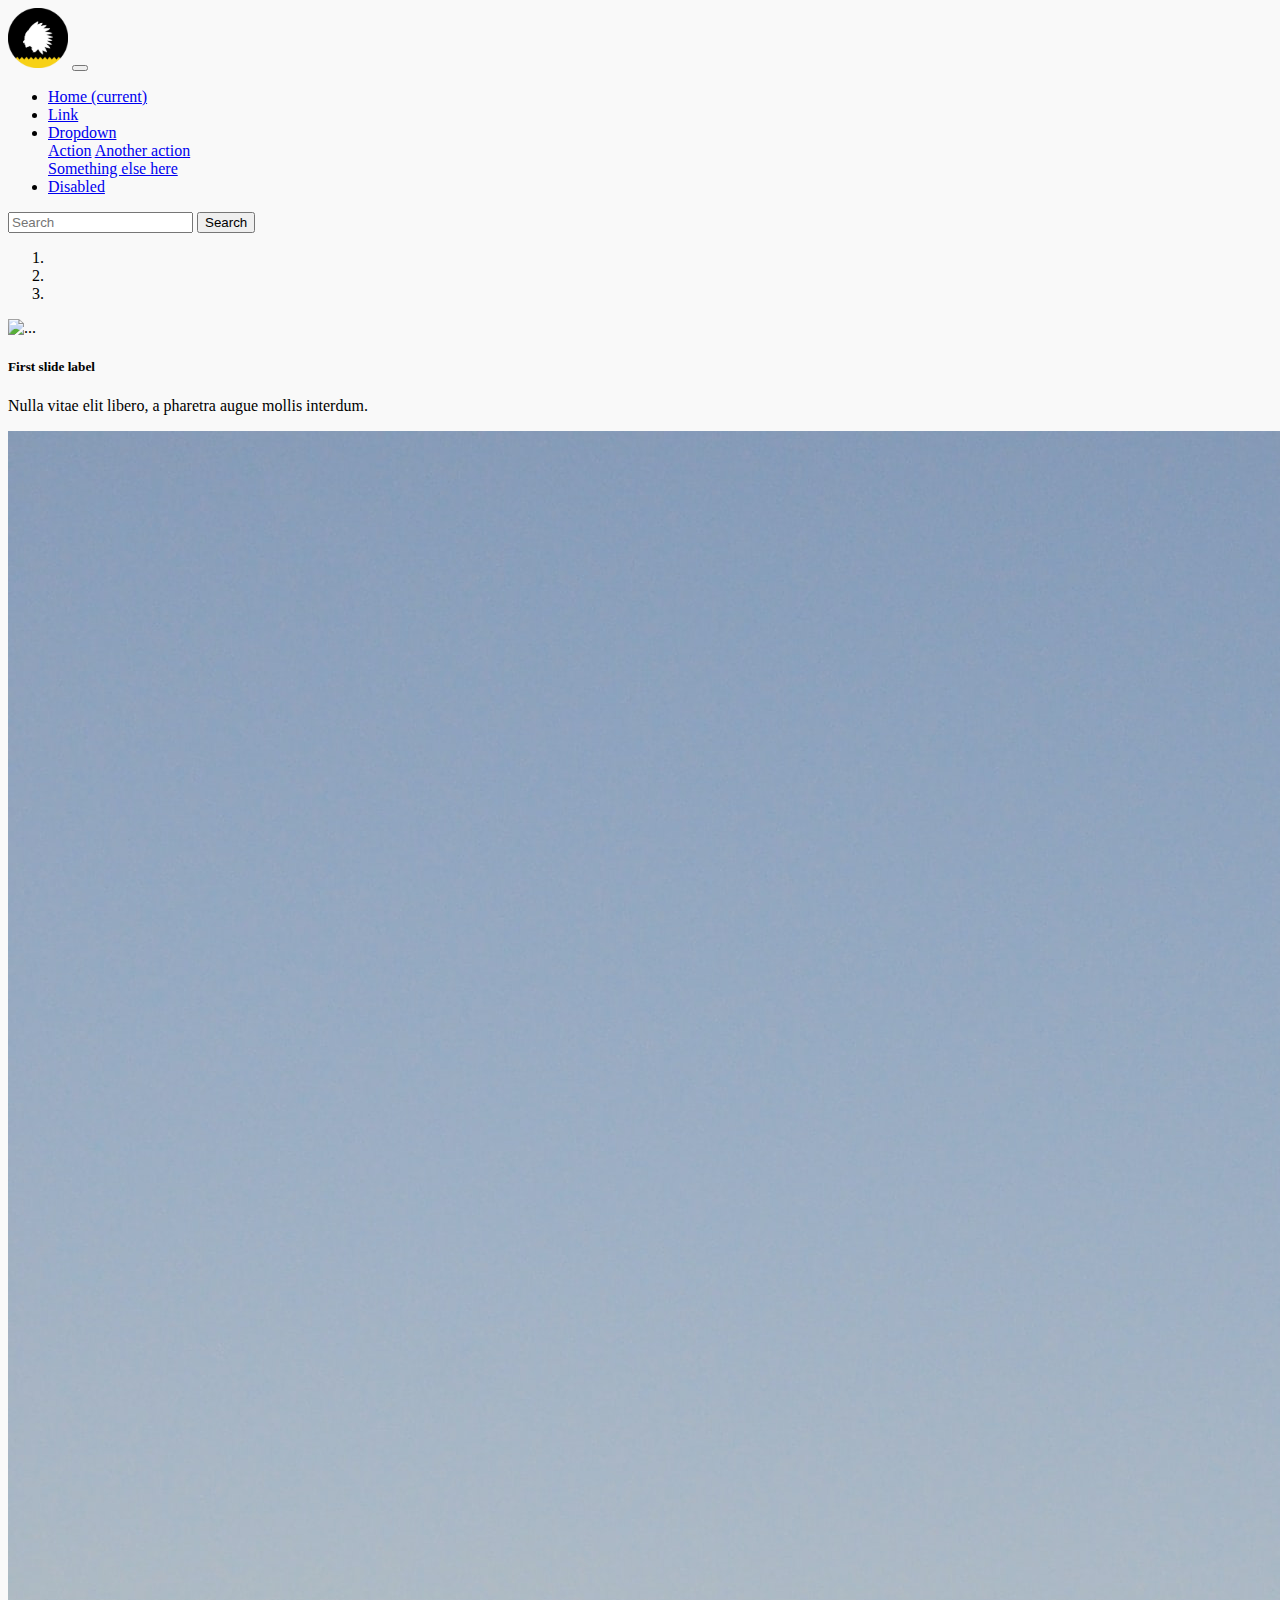
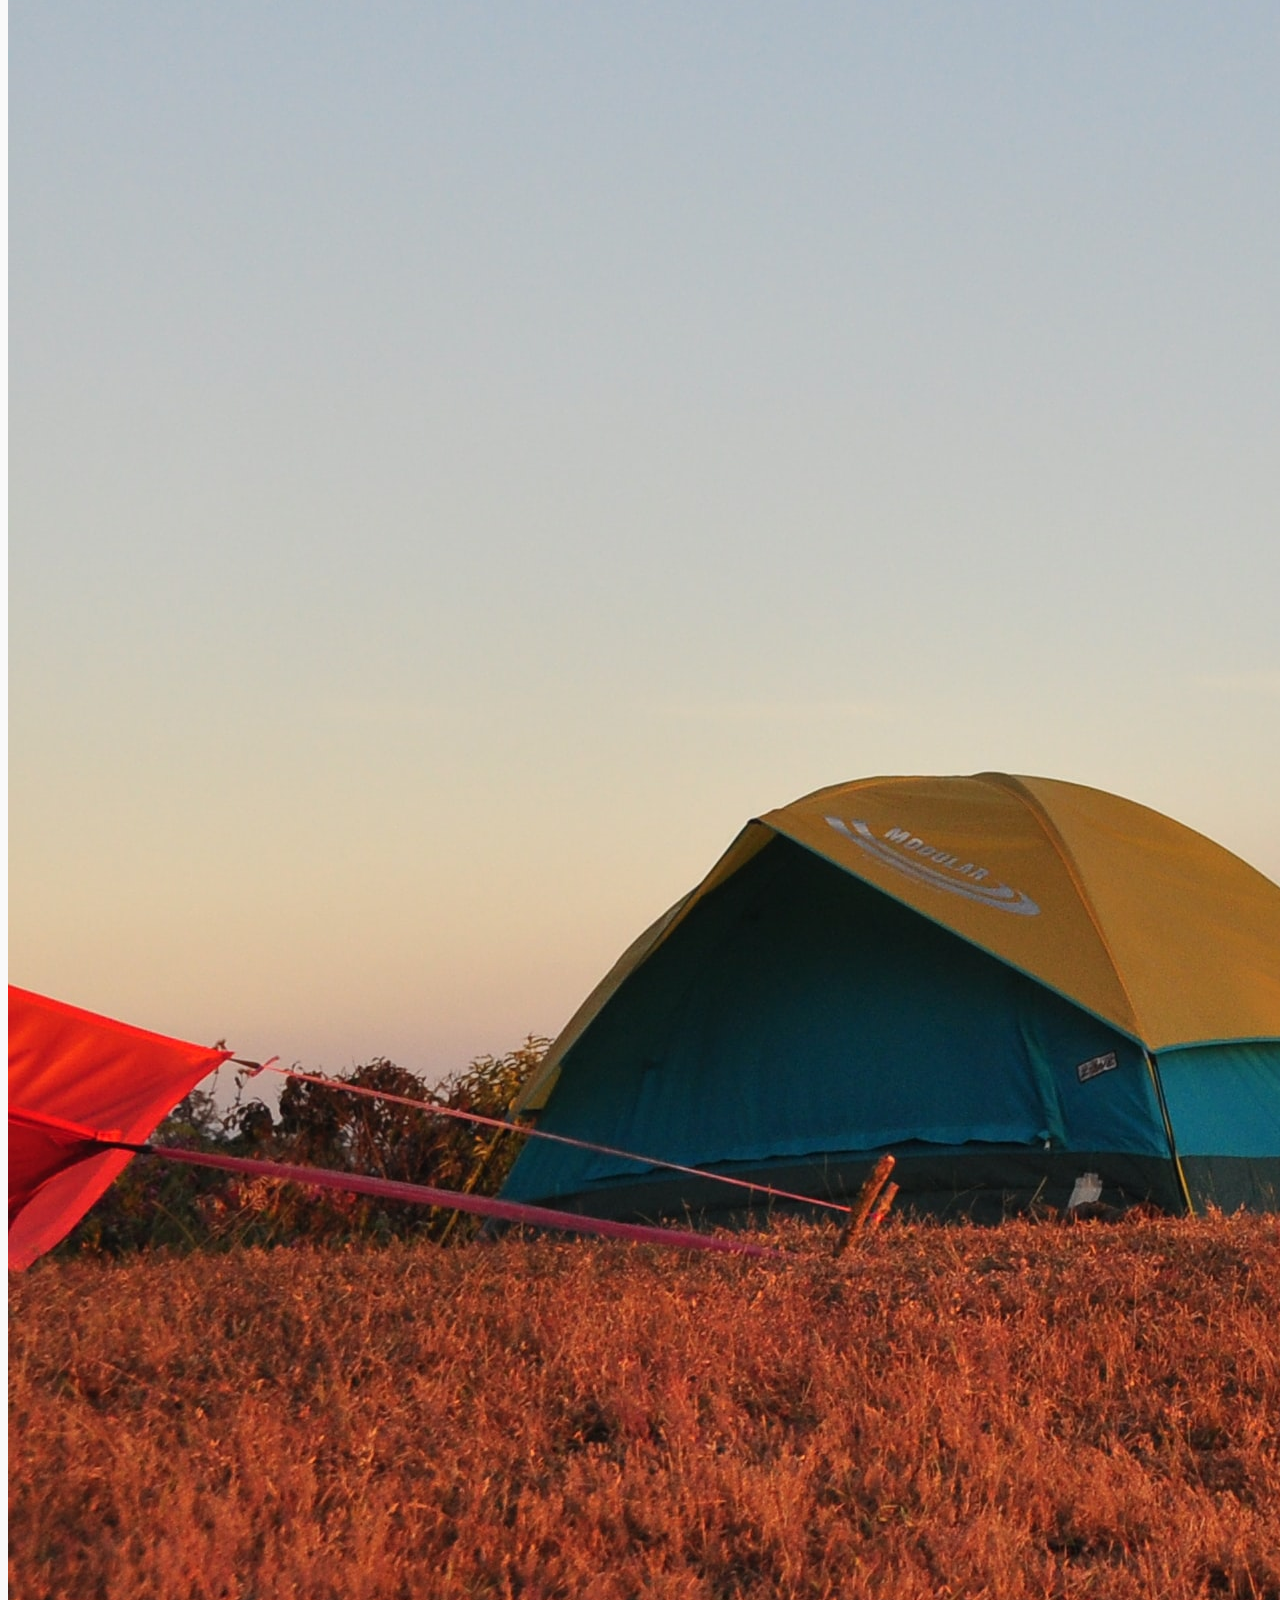
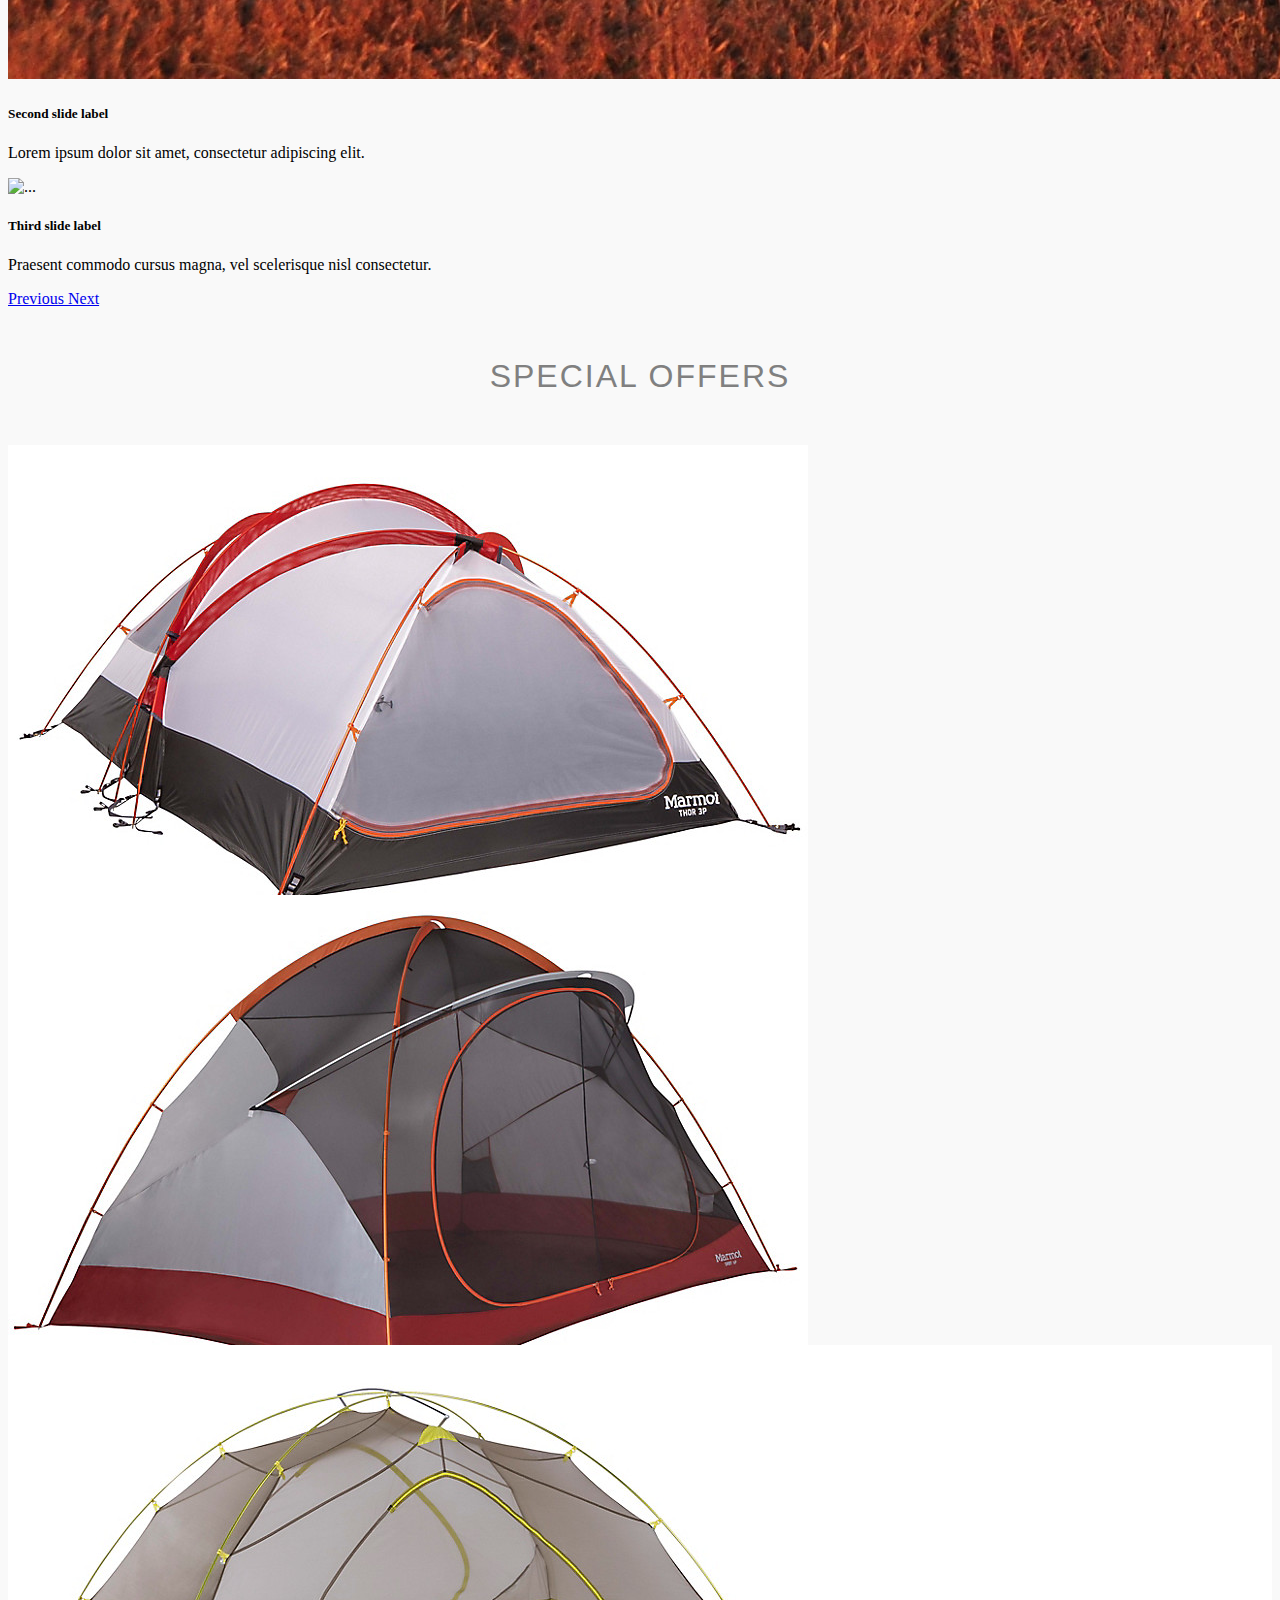
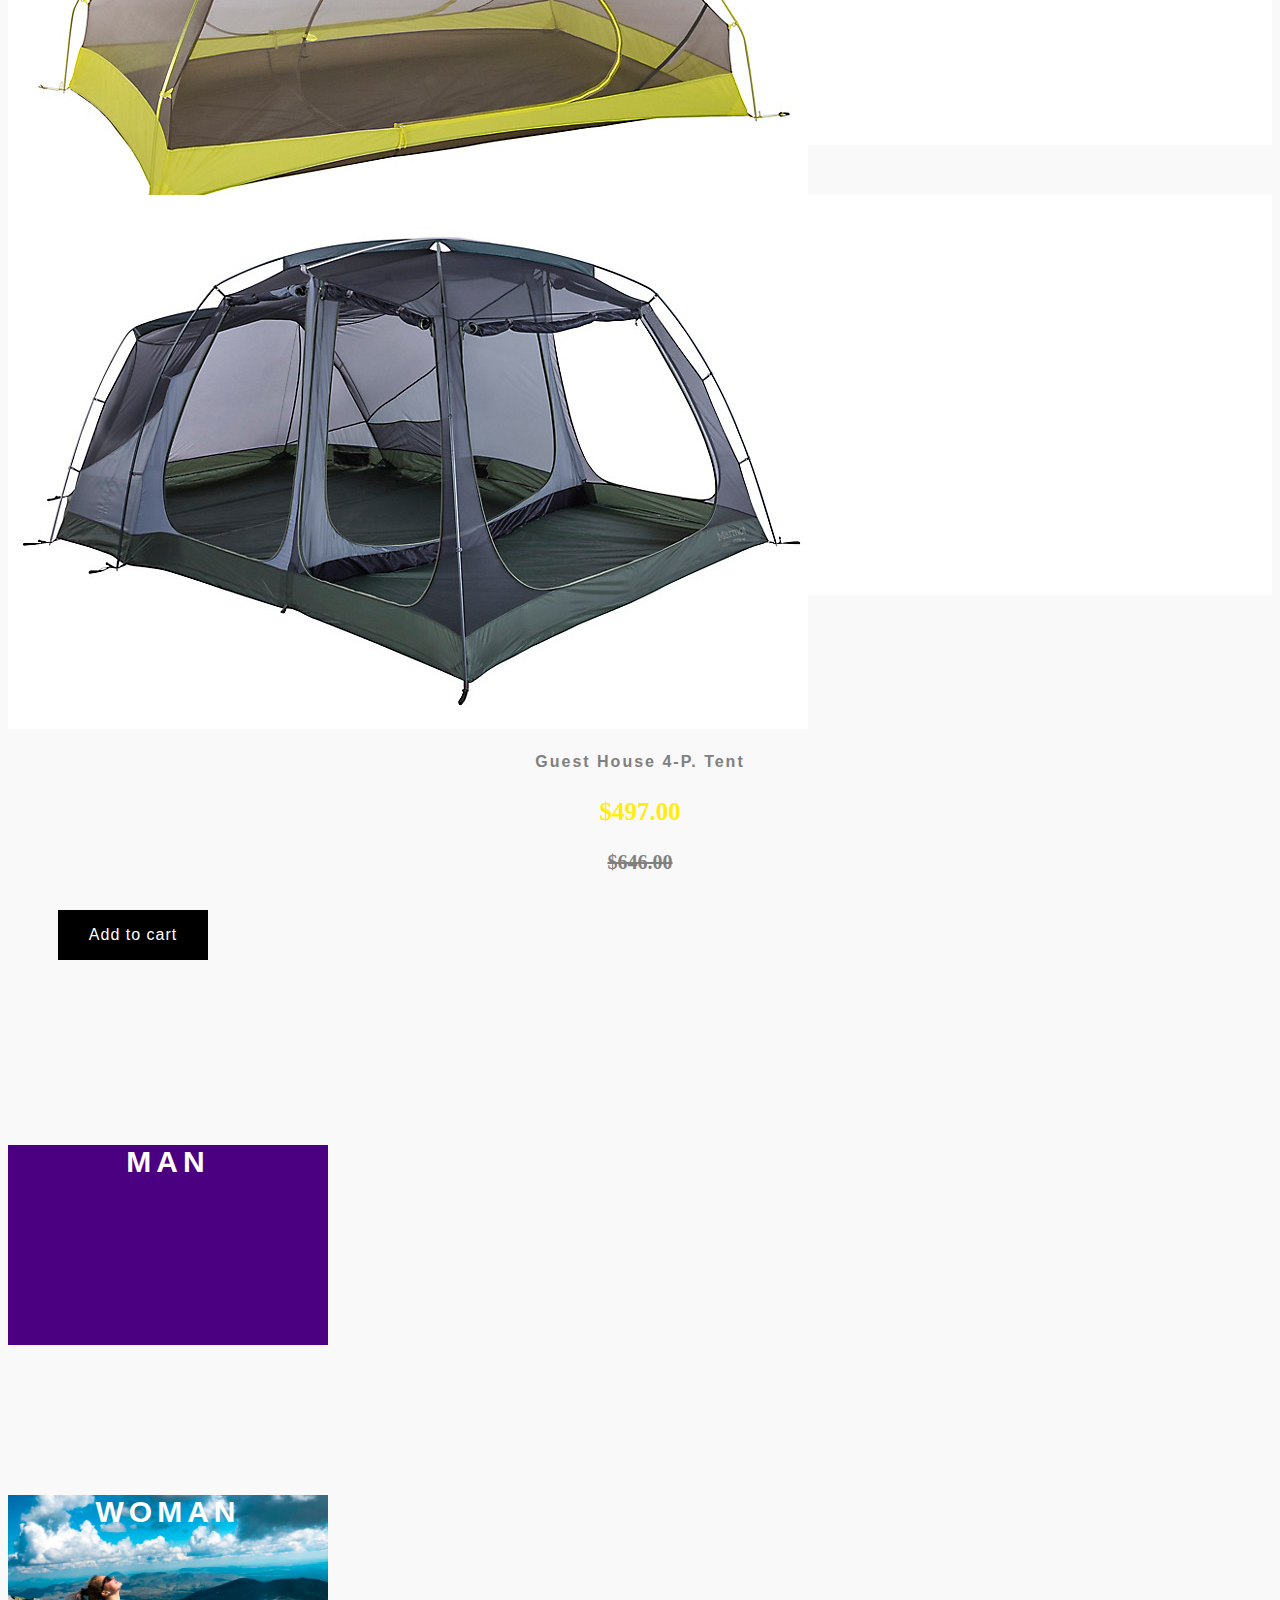
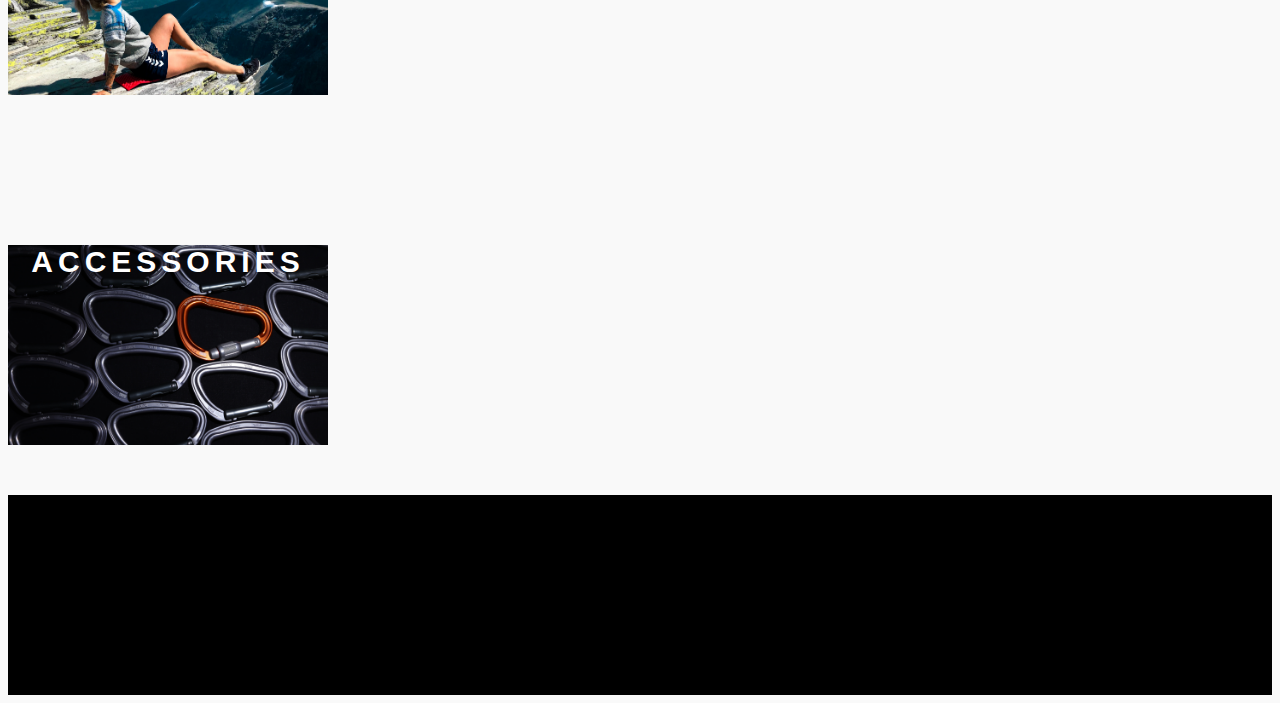
==== index.html @ 6ec2a4aa "Add files via upload" ====
<!doctype html>
<html lang="en">
  <head>
    <!-- Required meta tags -->
    <meta charset="utf-8">
    <meta name="viewport" content="width=device-width, initial-scale=1, shrink-to-fit=no">

    <!-- Bootstrap CSS -->
    <link rel="stylesheet" href="https://stackpath.bootstrapcdn.com/bootstrap/4.5.0/css/bootstrap.min.css" integrity="sha384-9aIt2nRpC12Uk9gS9baDl411NQApFmC26EwAOH8WgZl5MYYxFfc+NcPb1dKGj7Sk" crossorigin="anonymous">

     <link rel="stylesheet" type="text/css" href="style.css">

    <title>Online Store</title>
  </head>
  <body>
   
        <div class="main">

    <div class="header">

        <nav class="navbar navbar-expand-lg navbar-light bg-light">
            <img src="img/logo.png" width="60px">
            <button class="navbar-toggler" type="button" data-toggle="collapse" data-target="#navbarSupportedContent" aria-controls="navbarSupportedContent" aria-expanded="false" aria-label="Toggle navigation">
              <span class="navbar-toggler-icon"></span>
            </button>
          
            <div class="collapse navbar-collapse" id="navbarSupportedContent">
              <ul class="navbar-nav mr-auto">
                <li class="nav-item active">
                  <a class="nav-link" href="#">Home <span class="sr-only">(current)</span></a>
                </li>
                <li class="nav-item">
                  <a class="nav-link" href="#">Link</a>
                </li>
                <li class="nav-item dropdown">
                  <a class="nav-link dropdown-toggle" href="#" id="navbarDropdown" role="button" data-toggle="dropdown" aria-haspopup="true" aria-expanded="false">
                    Dropdown
                  </a>
                  <div class="dropdown-menu" aria-labelledby="navbarDropdown">
                    <a class="dropdown-item" href="#">Action</a>
                    <a class="dropdown-item" href="#">Another action</a>
                    <div class="dropdown-divider"></div>
                    <a class="dropdown-item" href="#">Something else here</a>
                  </div>
                </li>
                <li class="nav-item">
                  <a class="nav-link disabled" href="#" tabindex="-1" aria-disabled="true">Disabled</a>
                </li>
              </ul>
              <form class="form-inline my-2 my-lg-0">
                <input class="form-control mr-sm-2" type="search" placeholder="Search" aria-label="Search">
                <button class="btn btn-outline-warning" type="submit">Search</button>
              </form>
            </div>
          </nav>



            </div>

        
            
            <div id="carouselExampleCaptions" class="carousel slide" data-ride="carousel">
                <ol class="carousel-indicators">
                  <li data-target="#carouselExampleCaptions" data-slide-to="0" class="active"></li>
                  <li data-target="#carouselExampleCaptions" data-slide-to="1"></li>
                  <li data-target="#carouselExampleCaptions" data-slide-to="2"></li>
                </ol>
                <div class="carousel-inner">
                  <div class="carousel-item active">
                    <img src="img/slide1.jpg" class="d-block w-100" alt="...">
                    
                    <div class="carousel-caption d-none d-md-block">
                      <h5>First slide label</h5>
                      <p>Nulla vitae elit libero, a pharetra augue mollis interdum.</p>
                    </div>
                  </div>
                  <div class="carousel-item">
                    <img src="img/slide4.jpg" class="d-block w-100" alt="...">
                    <div class="carousel-caption d-none d-md-block">
                      <h5>Second slide label</h5>
                      <p>Lorem ipsum dolor sit amet, consectetur adipiscing elit.</p>
                    </div>
                  </div>
                  <div class="carousel-item">
                    <img src="img/slide2.jpg" class="d-block w-100" alt="...">
                    <div class="carousel-caption d-none d-md-block">
                      <h5>Third slide label</h5>
                      <p>Praesent commodo cursus magna, vel scelerisque nisl consectetur.</p>
                    </div>
                  </div>
                </div>
                <a class="carousel-control-prev" href="#carouselExampleCaptions" role="button" data-slide="prev">
                  <span class="carousel-control-prev-icon" aria-hidden="true"></span>
                  <span class="sr-only">Previous</span>
                </a>
                <a class="carousel-control-next" href="#carouselExampleCaptions" role="button" data-slide="next">
                  <span class="carousel-control-next-icon" aria-hidden="true"></span>
                  <span class="sr-only">Next</span>
                </a>
              </div>

            
              <div class="container">

                  <h1 class="offers">Special Offers</h1>

                <div class="row">

                    

              <div class="product1 col-12 col-sm-6 col-md-4 col-lg col-xl-3 ">

                <img class="img-fluid " src="img/tent1.jpg">

                <h5 class="productn">Catalyst 3-Person Tent</h5>
                <h3 class="price">$219.00</h3>
                <h4 class="oldprice">$312.00</h4>


                <button class=" button1 ">Add to cart</button> 

              </div>
              <div class="product2 col-12 col-sm-6 col-md-4 col-lg col-xl-3">
                <img class="img-fluid" src="img/tent2.jpg">


                <h5 class="productn">Thor 2-Person Tent</h5>
                <h3 class="price">$147.00</h3>
                <h4 class="oldprice">$212.00</h4>


                <button class=" button1 ">Add to cart</button> 


              </div>
              <div class="product3 col-12 col-sm-6 col-md-4 col-lg col-xl-3 ">

                <img class="img-fluid" src="img/tent3.3.jpg">

                <h5 class="productn">Fortress 2-Person Tent</h5>
                <h3 class="price">$168.00</h3>
                <h4 class="oldprice">$312.00</h4>


                <button class=" button1 ">Add to cart</button> 



              </div>
              <div class="product4 col-12 col-sm-6 col-md-4 col-lg col-xl-3 ">

                
                <img class="img-fluid" src="img/tent4.jpg">

                <h5 class="productn">Guest House 4-P. Tent</h5>
                <h3 class="price">$497.00</h3>
                <h4 class="oldprice">$646.00</h4>


                <button class=" button1 ">Add to cart</button> 

              </div>
              <div class="product5 col-12 col-sm-6 col-md-4 col-lg col-xl-12">

                              

              </div>
             

              <div class="catalog1 col-12 col-sm-6 col-md-4 col-lg col-xl-4">

                <h1>MAN</h1>

              </div>
              <div class="catalog2 col-12 col-sm-6 col-md-4 col-lg col-xl-4">

                <h1>WOMAN</h1>

              </div>
              <div class="catalog3 col-12 col-sm-6 col-md-4 col-lg col-xl-4">

                <h1>accessories</h1>

              </div>
              






                </div>


</div>





    <div class="footer" >

        </div>   


    </div>




    <!-- Optional JavaScript -->
    <!-- jQuery first, then Popper.js, then Bootstrap JS -->
    <script src="https://code.jquery.com/jquery-3.5.1.slim.min.js" integrity="sha384-DfXdz2htPH0lsSSs5nCTpuj/zy4C+OGpamoFVy38MVBnE+IbbVYUew+OrCXaRkfj" crossorigin="anonymous"></script>
    <script src="https://cdn.jsdelivr.net/npm/popper.js@1.16.0/dist/umd/popper.min.js" integrity="sha384-Q6E9RHvbIyZFJoft+2mJbHaEWldlvI9IOYy5n3zV9zzTtmI3UksdQRVvoxMfooAo" crossorigin="anonymous"></script>
    <script src="https://stackpath.bootstrapcdn.com/bootstrap/4.5.0/js/bootstrap.min.js" integrity="sha384-OgVRvuATP1z7JjHLkuOU7Xw704+h835Lr+6QL9UvYjZE3Ipu6Tp75j7Bh/kR0JKI" crossorigin="anonymous"></script>
  </body>
</html>
---- style.css ----
body{

background-color:#F9F9F9;

}



.product1{

    width: 250px;
    height: 400px;
    background-color:white; 
    margin-top: 50px;
   /* background-color: violet; */

   



}



/* .product2{

    width: 300px;
    height: 500px;
    background-color:red;
    margin-top: 50px;
    background-image: url(img/sleepbag3.jpg);
    background-size: 100%;
    background-repeat: no-repeat;
    
    
    



} */



.product2{

    width: 250px;
    height: 400px;
    /* background-color:red; */
    background-color: white;
    margin-top: 50px;
    
    background-size: 100%;
    background-repeat: no-repeat;
    
    
    



} 






.product3{

    width: 250x;
    height: 400px;
    /* background-color:black; */
    background-color: white;
    margin-top: 50px;
    


}


.product4{

    width: 250;
    height: 400px;
    /* background-color:green; */
    background-color: white;
    margin-top: 50px;




}

.product5{

    width: 250px;
    height: 400px; 
    
    background-image: url(img/poster1.jpg);
    background-size: 100%;
    background-repeat: no-repeat;

}

.button1{

    width: 150px;
    height: 50px;
    margin-left: 60px;
    color: white;
    margin-top: 10px;
    margin-left: 50px;
    border-style: none;
    font-family: 'Montserrat', sans-serif;
    font-size: 16px;
    letter-spacing: 1px;
    
    background-color:black ;


}


.productn{

    color:gray;
    font-family: 'Montserrat', sans-serif;
    
    text-align: left;
    margin-top: 20px;
    letter-spacing: 2px;
    text-align: center;
    font-size: 16px;


}


.oldprice{

    font-size: 20px;
    text-align: center;
    margin-top: 10px;
    color: grey;
    text-decoration: line-through;
    

}

.price{

    font-size: 25px;
    text-align: center;
    margin-top: 20px;
    color: #FFEC10;


}

.offers{


    text-align: center;
    color: gray;
    font-family: 'Montserrat', sans-serif;
    letter-spacing: 2px;
    margin-top: 50px;
    font-weight: 400;
    text-transform: uppercase;
}

.catalog1{

    width: 320px;
    height: 200px;
    background-color: indigo;
    /* margin-left: 10px; */
    /* margin-top: 50px; */
     margin-bottom: 50px; 
    background-image: url(img/MAN.jpg);
    background-size: 100%;
    background-repeat: no-repeat;
    

}


.catalog2{

    width: 320px;
    height: 200px;
    background-color: yellow;
    /* margin-left: 10px; */
    /* margin-top: 50px; */
     margin-bottom: 50px; 
    background-image: url(img/GIRL.jpg);
    background-size: 100%;
    background-repeat: no-repeat;
    

}


.catalog3{

    width: 320px;
    height: 200px;
    background-color:red;
    /* margin-left: 10px; */
    /* margin-top: 50px; */
     margin-bottom: 50px; 
    background-image: url(img/AC1.jpg);
    background-size: 100%;
    background-repeat: no-repeat;
    

}

.catalog1 h1{

    color:white;
    font-family: 'Catamaran', sans-serif;
    letter-spacing: 5px;
    text-align: center;
    font-weight: 700px;
    margin-top: 150px;
    font-size: 30px;
}

.catalog2 h1{

    color:white;
    font-family: 'Catamaran', sans-serif;
    letter-spacing: 5px;
    text-align: center;
    font-weight: 700px;
    margin-top: 150px;
    font-size: 30px;
}


.catalog3 h1{

    color:white;
    font-family: 'Catamaran', sans-serif;
    letter-spacing: 5px;
    text-align: center;
    font-weight: 700px;
    margin-top: 150px;
    text-transform: uppercase;
    font-size: 30px;
}

.footer{

    width: 100%;
    height: 200px;
    background-color: black;
}
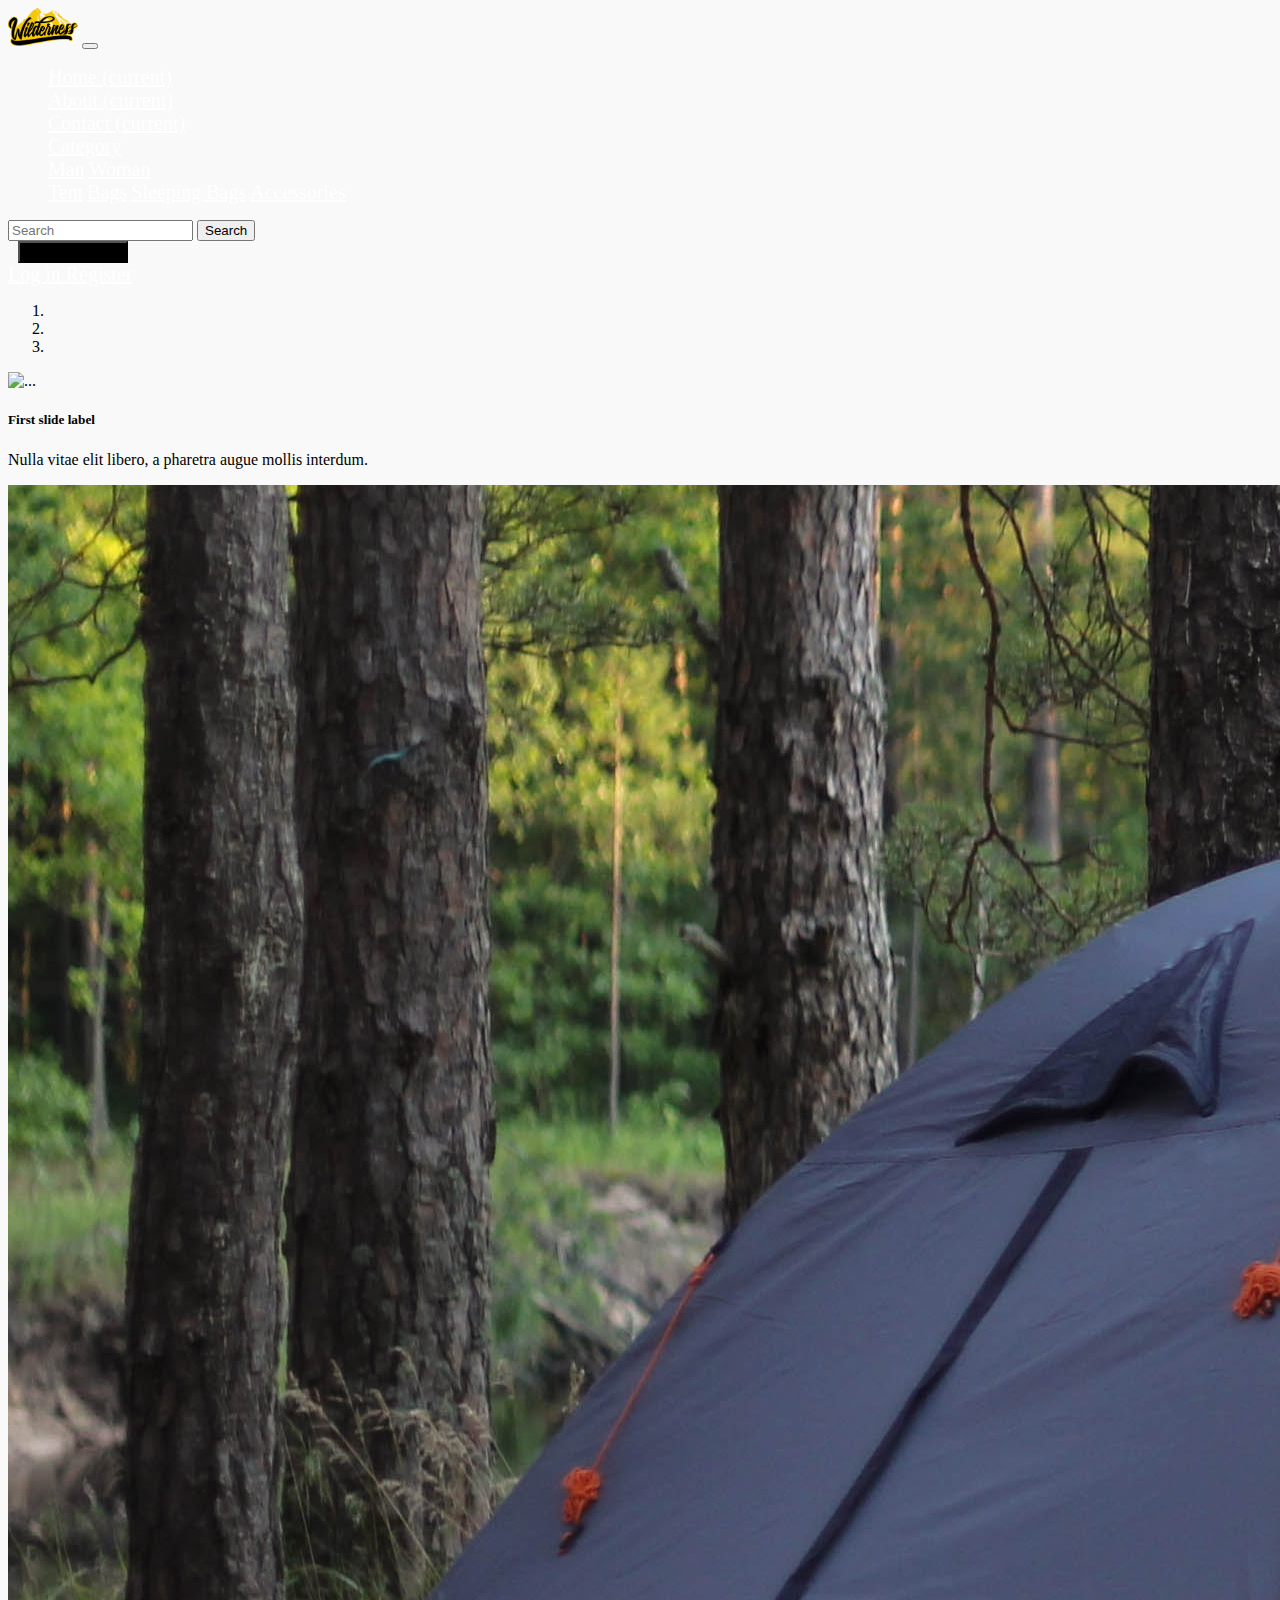
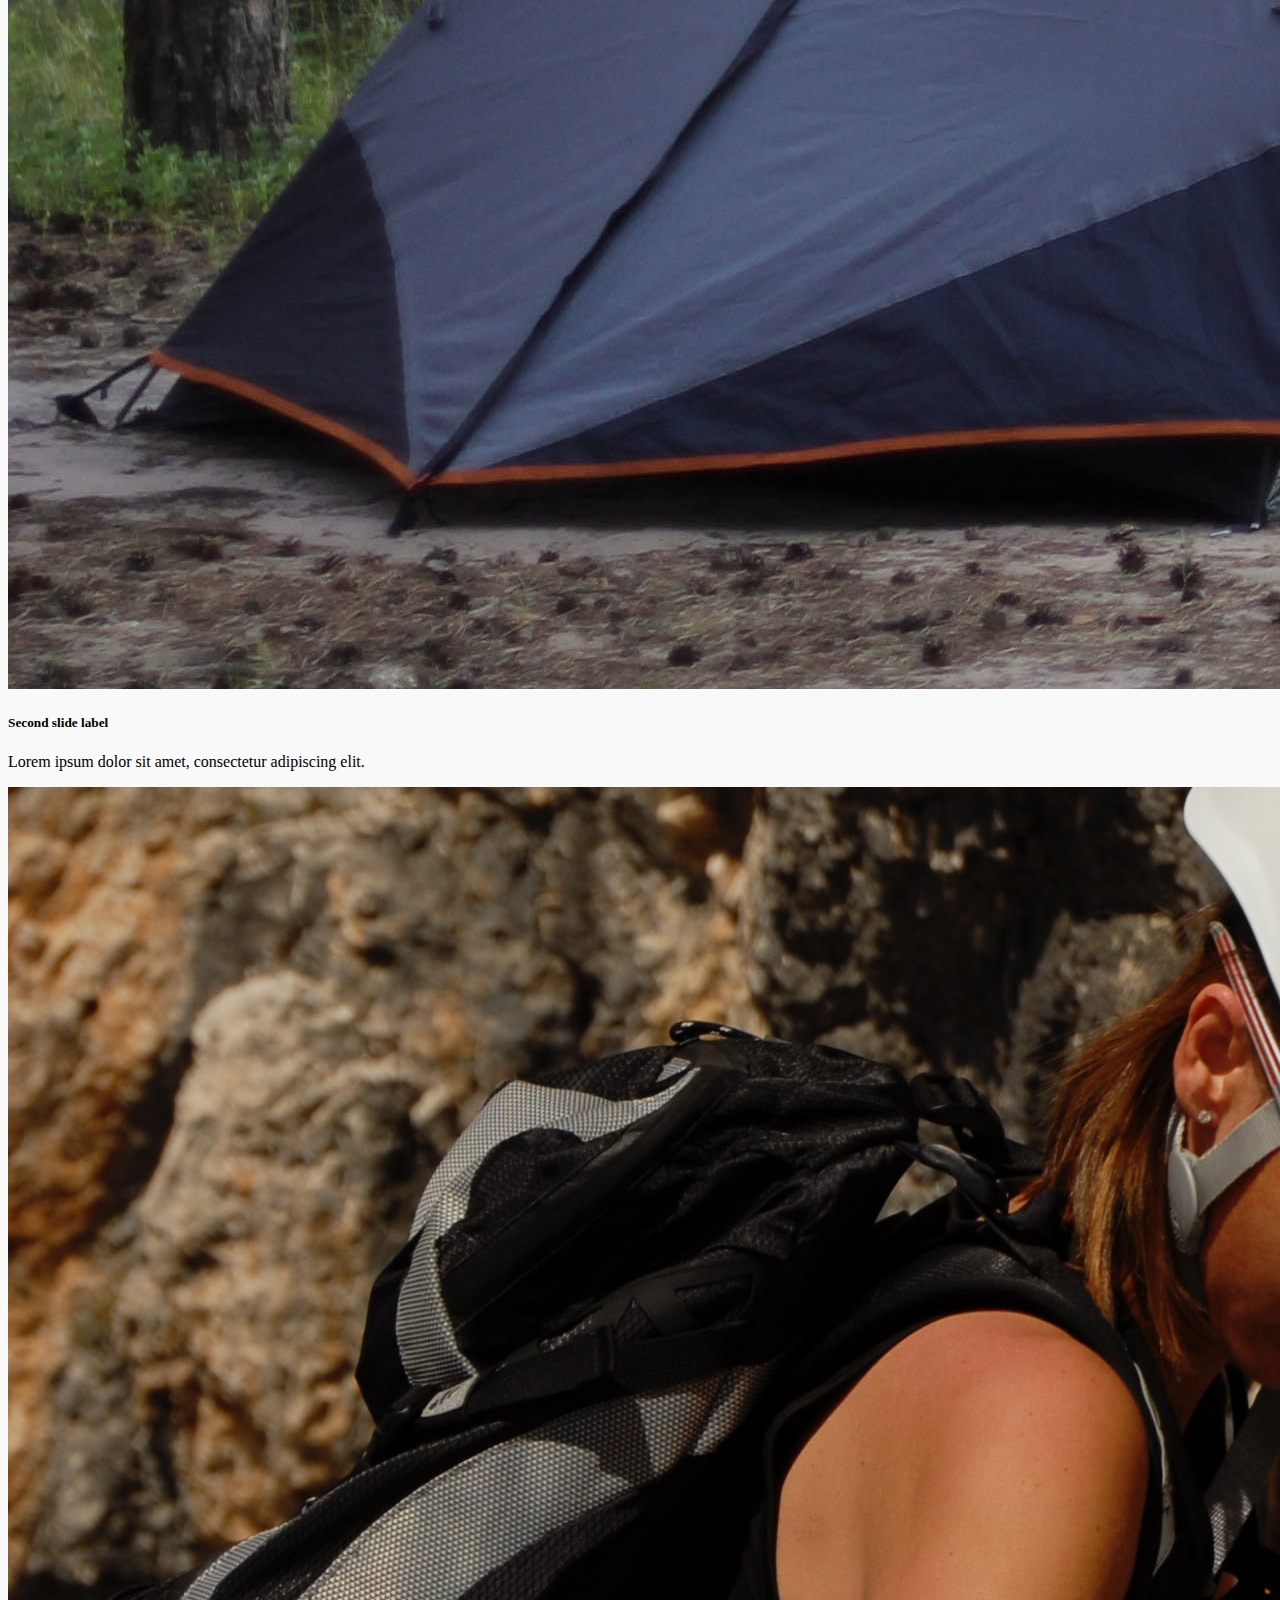
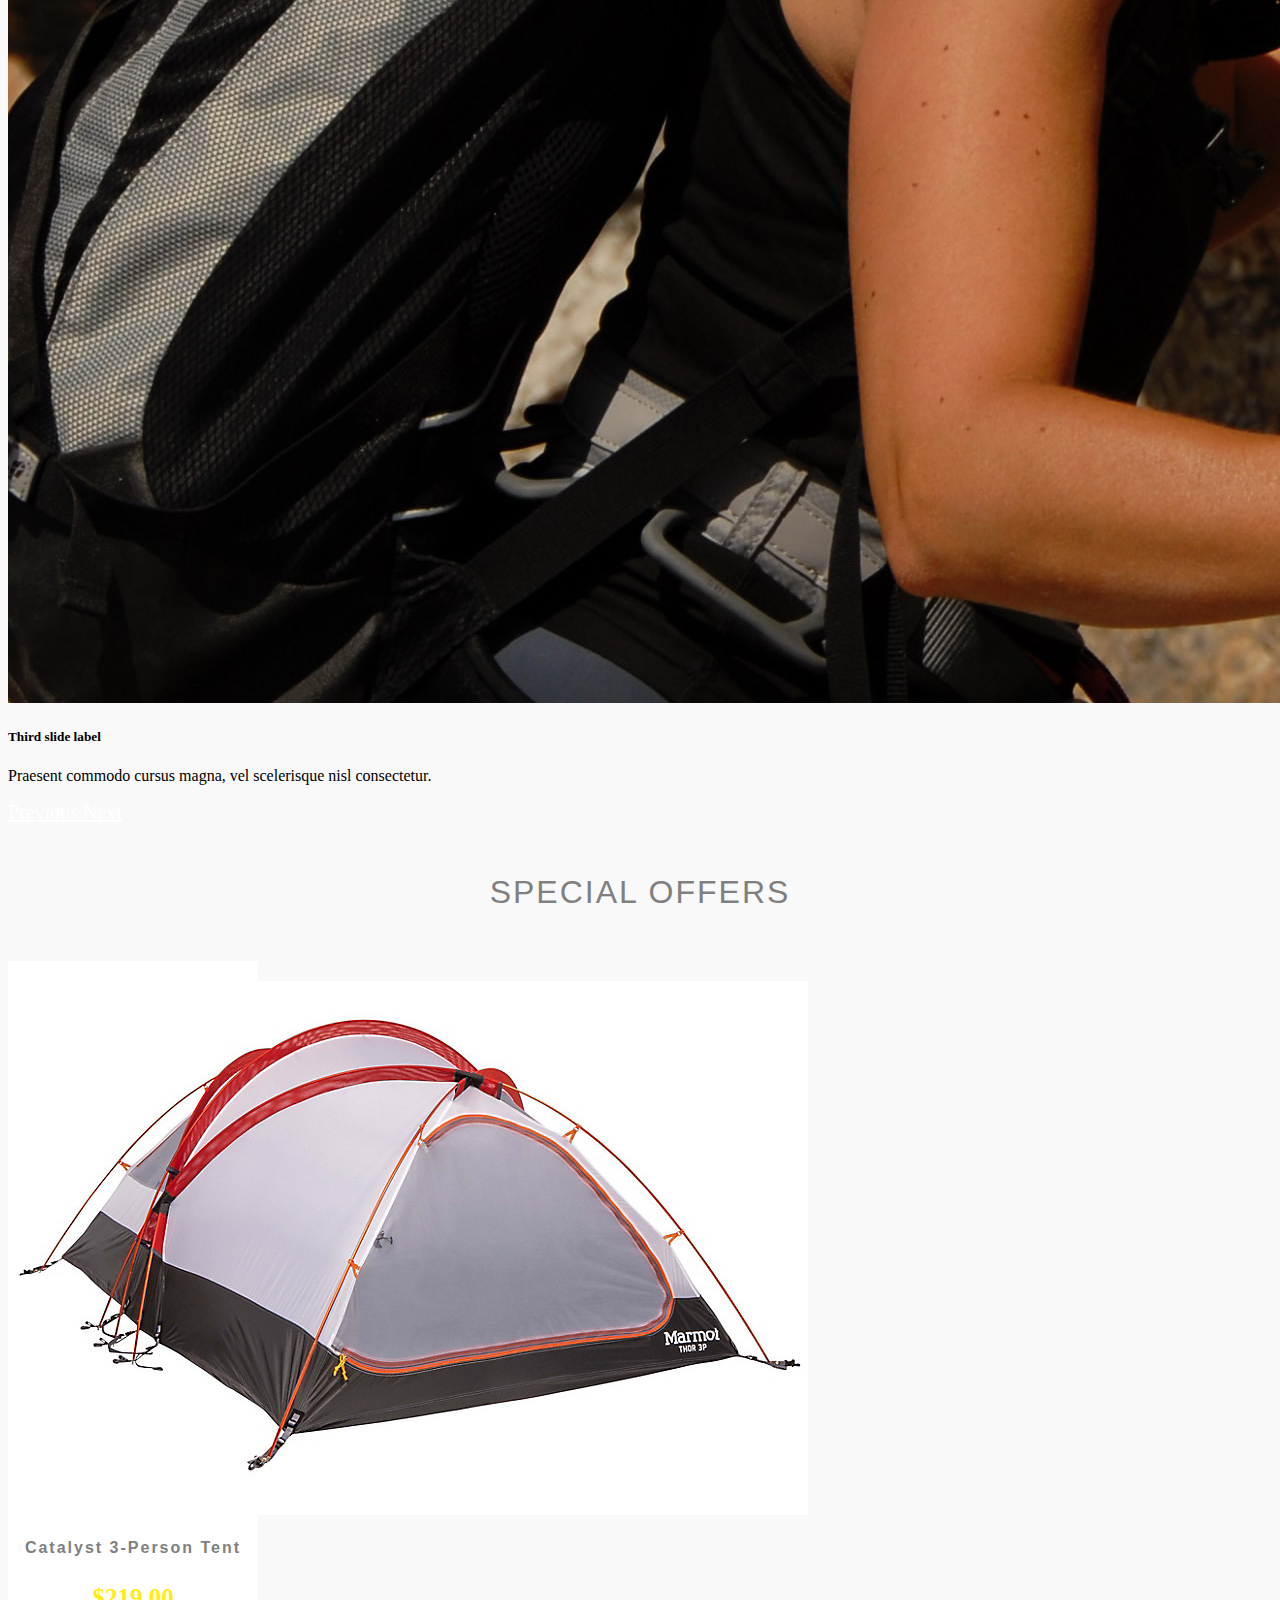
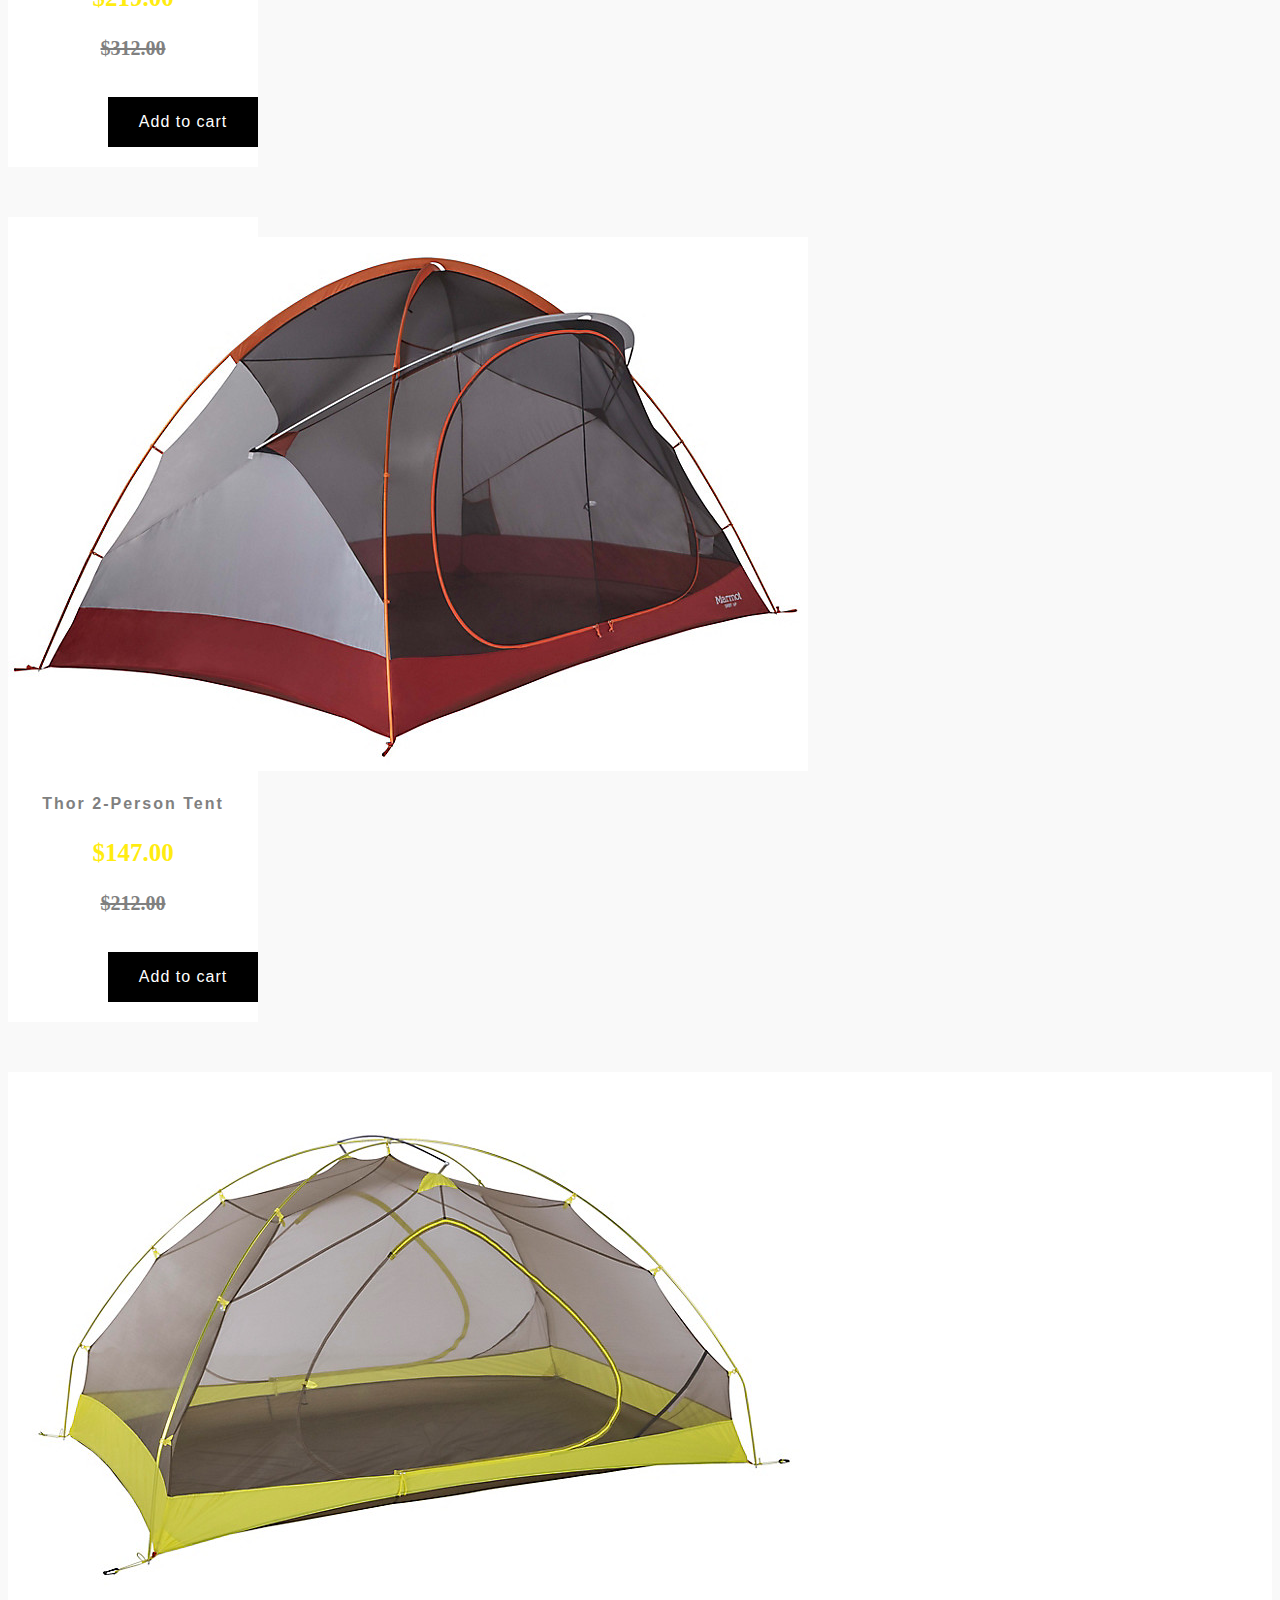
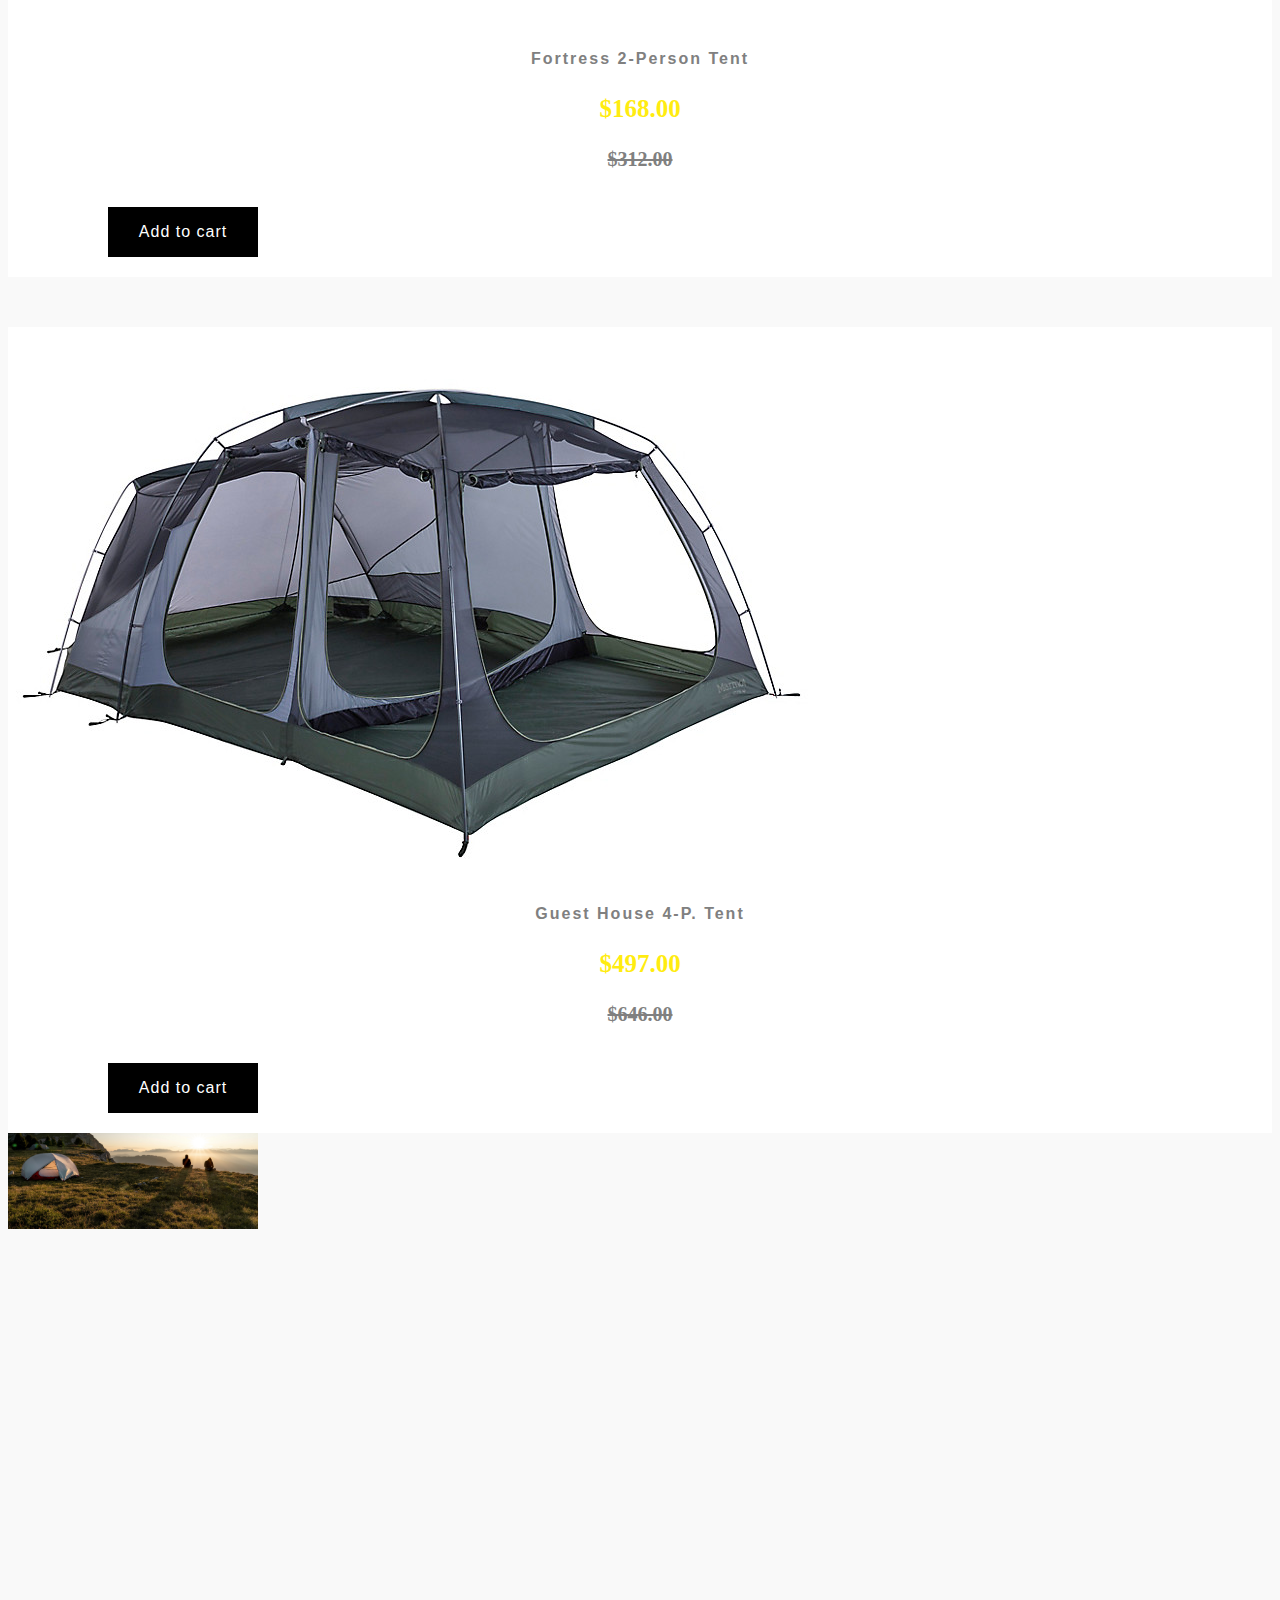
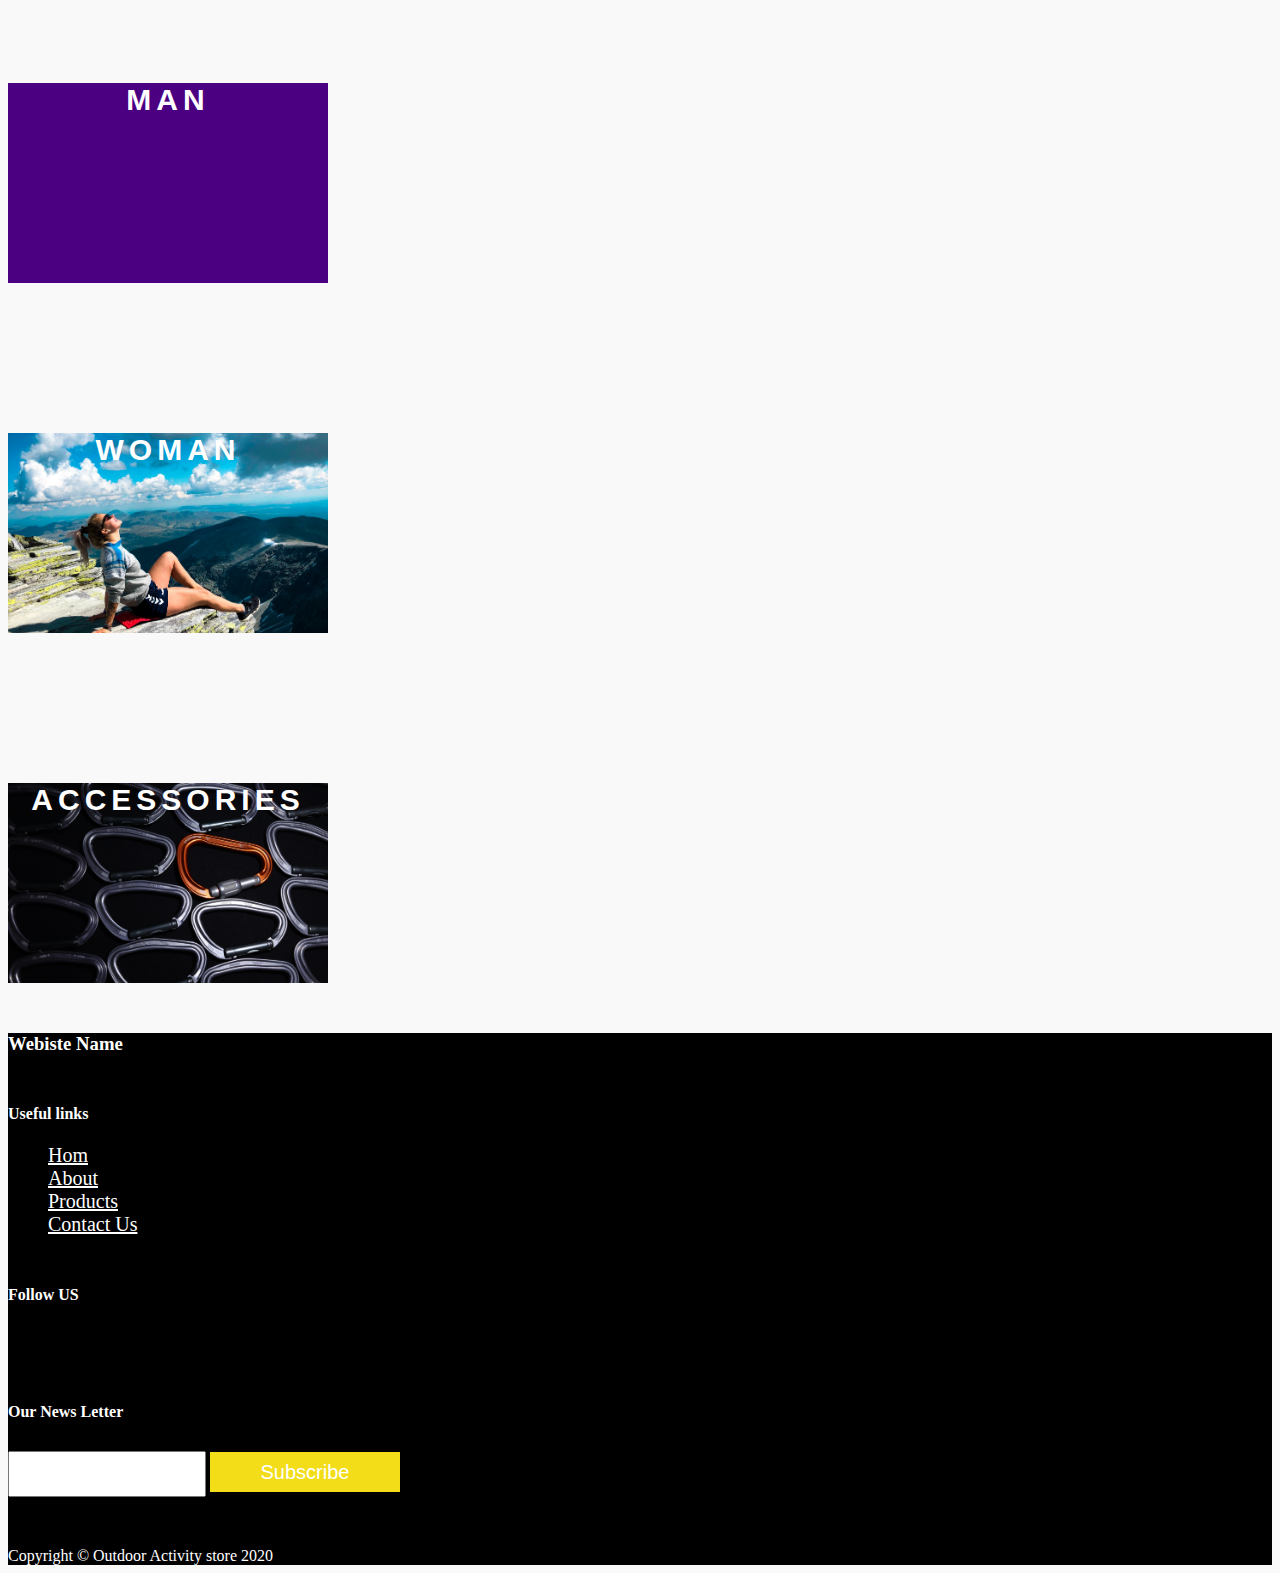
==== commit 6a203cdb: "Add files via upload" ====
--- a/index.html
+++ b/index.html
@@ -1,9 +1,22 @@
 <!doctype html>
 <html lang="en">
   <head>
+
     <!-- Required meta tags -->
+
     <meta charset="utf-8">
     <meta name="viewport" content="width=device-width, initial-scale=1, shrink-to-fit=no">
+
+    <meta name="theme-color" content="#FFEC10">
+
+    <meta name="msapplication-navbutton-color" content="#FFEC10">
+
+    <meta name="apple-mobile-web-app-capable" content="yes">
+
+    <meta name="apple-mobile-web-app-status-bar-style" content="black-translucent">
+
+
+
 
     <!-- Bootstrap CSS -->
     <link rel="stylesheet" href="https://stackpath.bootstrapcdn.com/bootstrap/4.5.0/css/bootstrap.min.css" integrity="sha384-9aIt2nRpC12Uk9gS9baDl411NQApFmC26EwAOH8WgZl5MYYxFfc+NcPb1dKGj7Sk" crossorigin="anonymous">
@@ -13,13 +26,14 @@
     <title>Online Store</title>
   </head>
   <body>
+
    
         <div class="main">
 
     <div class="header">
 
         <nav class="navbar navbar-expand-lg navbar-light bg-light">
-            <img src="img/logo.png" width="60px">
+            <img src="img/logo1.png" width="70px">
             <button class="navbar-toggler" type="button" data-toggle="collapse" data-target="#navbarSupportedContent" aria-controls="navbarSupportedContent" aria-expanded="false" aria-label="Toggle navigation">
               <span class="navbar-toggler-icon"></span>
             </button>
@@ -29,30 +43,87 @@
                 <li class="nav-item active">
                   <a class="nav-link" href="#">Home <span class="sr-only">(current)</span></a>
                 </li>
-                <li class="nav-item">
+
+                <li class="nav-item active">
+                  <a class="nav-link" href="#">About <span class="sr-only">(current)</span></a>
+                </li>
+
+                <!-- <li class="nav-item active">
+                  <a class="nav-link" href="#">Shop <span class="sr-only">(current)</span></a>
+                </li> -->
+
+
+                <li class="nav-item active">
+                  <a class="nav-link" href="#">Contact <span class="sr-only">(current)</span></a>
+                </li>
+
+
+                <!-- <li class="nav-item">
                   <a class="nav-link" href="#">Link</a>
-                </li>
+                </li> -->
                 <li class="nav-item dropdown">
                   <a class="nav-link dropdown-toggle" href="#" id="navbarDropdown" role="button" data-toggle="dropdown" aria-haspopup="true" aria-expanded="false">
-                    Dropdown
+                    Category
                   </a>
                   <div class="dropdown-menu" aria-labelledby="navbarDropdown">
-                    <a class="dropdown-item" href="#">Action</a>
-                    <a class="dropdown-item" href="#">Another action</a>
+                    <a class="dropdown-item" href="#">Man</a>
+                    <a class="dropdown-item" href="#">Woman</a>
                     <div class="dropdown-divider"></div>
-                    <a class="dropdown-item" href="#">Something else here</a>
+                    <a class="dropdown-item" href="#">Tent</a>
+                    <a class="dropdown-item" href="#">Bags</a>
+                    <a class="dropdown-item" href="Sleepingbags.html">Sleeping Bags</a>
+                    <a class="dropdown-item" href="#">Accessories</a>
+                    
                   </div>
                 </li>
-                <li class="nav-item">
+
+                
+
+
+                <!-- <li class="nav-item">
                   <a class="nav-link disabled" href="#" tabindex="-1" aria-disabled="true">Disabled</a>
-                </li>
+                </li> -->
               </ul>
               <form class="form-inline my-2 my-lg-0">
                 <input class="form-control mr-sm-2" type="search" placeholder="Search" aria-label="Search">
                 <button class="btn btn-outline-warning" type="submit">Search</button>
+
+                
               </form>
+
+              <div class="dropdown">
+                <button class="btn btn-secondary dropdown-toggle" type="button" id="dropdownMenuButton" data-toggle="dropdown"  aria-haspopup="true" aria-expanded="false">
+                  My Account
+                </button>
+
+                <!-- Modal -->
+
+
+                <div class="dropdown-menu" aria-labelledby="dropdownMenuButton">
+                  <a class="dropdown-item" href="#">Log in
+
+
+                  </a>
+
+
+                  <a class="dropdown-item" href="#">Register</a>
+                  <!-- <a class="dropdown-item" href="#">Something else here</a> -->
+                </div>
+              </div>
+
+              
+
             </div>
+
+            
+            
+
+
           </nav>
+
+
+
+   
 
 
 
@@ -68,7 +139,7 @@
                 </ol>
                 <div class="carousel-inner">
                   <div class="carousel-item active">
-                    <img src="img/slide1.jpg" class="d-block w-100" alt="...">
+                    <img src="img/SLIDE.jpg" class="d-block w-100" alt="...">
                     
                     <div class="carousel-caption d-none d-md-block">
                       <h5>First slide label</h5>
@@ -76,14 +147,14 @@
                     </div>
                   </div>
                   <div class="carousel-item">
-                    <img src="img/slide4.jpg" class="d-block w-100" alt="...">
+                    <img src="img/tent2slide.jpg" class="d-block w-100" alt="...">
                     <div class="carousel-caption d-none d-md-block">
                       <h5>Second slide label</h5>
                       <p>Lorem ipsum dolor sit amet, consectetur adipiscing elit.</p>
                     </div>
                   </div>
                   <div class="carousel-item">
-                    <img src="img/slide2.jpg" class="d-block w-100" alt="...">
+                    <img src="img/climbingslide.jpg" class="d-block w-100" alt="...">
                     <div class="carousel-caption d-none d-md-block">
                       <h5>Third slide label</h5>
                       <p>Praesent commodo cursus magna, vel scelerisque nisl consectetur.</p>
@@ -201,7 +272,91 @@
 
     <div class="footer" >
 
+      <div class="footer-top">
+
+<div class="container">
+
+  <div class="row">
+
+    <div class="col-lg-3 md-6 footer-info">
+     
+      <h3>Webiste Name</h3>
+
+      <!-- <p>Lorem ipsum dolor sit amet consectetur adipisicing elit. 
+        Omnis, tenetur dolorem corrupti officia expedita eius quos velit dolor officiis odit, 
+        non facere dolore nihil accusamus delectus ea doloribus saepe voluptates.
+      </p> -->
+
+    </div>
+
+
+    <div class="col-lg-3 md-6 footer-links">
+
+      <h4>Useful links</h4>
+
+      <ul> 
+        
+        <li>  <a href="#">Hom</a>  </li> 
+
+        <li>  <a href="#">About</a>  </li> 
+
+        <li>  <a href="#">Products</a>  </li> 
+
+        <li>  <a href="#">Contact Us</a>  </li>   
+      
+      
+      
+      
+      </ul>
+
+
+
+    </div>
+
+      <div class="col-lg-3 md-6 footer-contact">
+
+        <h4>Follow US</h4>
+        <a href="#" class="socialmedia"> <i class="fab fa-twitter"></i></a>
+        
+        <a href="#" class="socialmedia"> <i class="fab fa-facebook-f"></i> </a>
+        
+        <a href="#" class="socialmedia"> <i class="fab fa-instagram"></i> </a>
+
+        </div>
+
+
+        <div class="col-lg-3 md-6 footer-newsletter">
+
+          <h4>Our News Letter</h4>
+          
+          <!-- <p>Subscribe to our newsletter , and get to know about our upcoming sales and camps
+          </p> -->
+
+
+          <form action="" method="POST">
+          <input class="email" type="email" name="email"> 
+
+          <input class="sumbit" type="submit" value="subscribe">
+
+          </form>
+
+              </div>
+
+
+  </div>
+
+
+    </div>
+
+
+      </div>
+
+
+
+<p class="col-lg-3 md-6 Copyright" >Copyright &copy; Outdoor Activity store 2020  </p>
         </div>   
+
+        
 
 
     </div>
@@ -214,5 +369,8 @@
     <script src="https://code.jquery.com/jquery-3.5.1.slim.min.js" integrity="sha384-DfXdz2htPH0lsSSs5nCTpuj/zy4C+OGpamoFVy38MVBnE+IbbVYUew+OrCXaRkfj" crossorigin="anonymous"></script>
     <script src="https://cdn.jsdelivr.net/npm/popper.js@1.16.0/dist/umd/popper.min.js" integrity="sha384-Q6E9RHvbIyZFJoft+2mJbHaEWldlvI9IOYy5n3zV9zzTtmI3UksdQRVvoxMfooAo" crossorigin="anonymous"></script>
     <script src="https://stackpath.bootstrapcdn.com/bootstrap/4.5.0/js/bootstrap.min.js" integrity="sha384-OgVRvuATP1z7JjHLkuOU7Xw704+h835Lr+6QL9UvYjZE3Ipu6Tp75j7Bh/kR0JKI" crossorigin="anonymous"></script>
+
+    <script src="https://kit.fontawesome.com/76e8df4750.js" crossorigin="anonymous"></script>
+
   </body>
 </html>--- a/style.css
+++ b/style.css
@@ -10,10 +10,9 @@
 .product1{
 
     width: 250px;
-    height: 400px;
     background-color:white; 
     margin-top: 50px;
-   /* background-color: violet; */
+  
 
    
 
@@ -45,8 +44,6 @@
 .product2{
 
     width: 250px;
-    height: 400px;
-    /* background-color:red; */
     background-color: white;
     margin-top: 50px;
     
@@ -68,8 +65,6 @@
 .product3{
 
     width: 250x;
-    height: 400px;
-    /* background-color:black; */
     background-color: white;
     margin-top: 50px;
     
@@ -81,8 +76,6 @@
 .product4{
 
     width: 250;
-    height: 400px;
-    /* background-color:green; */
     background-color: white;
     margin-top: 50px;
 
@@ -106,15 +99,15 @@
 
     width: 150px;
     height: 50px;
-    margin-left: 60px;
+    margin:auto;
     color: white;
     margin-top: 10px;
-    margin-left: 50px;
+    margin-left: 100px;
     border-style: none;
     font-family: 'Montserrat', sans-serif;
     font-size: 16px;
     letter-spacing: 1px;
-    
+    margin-bottom: 20px;
     background-color:black ;
 
 
@@ -133,6 +126,13 @@
     font-size: 16px;
 
 
+}
+
+
+.img-fluid{
+
+    margin-top: 20px;
+    
 }
 
 
@@ -219,7 +219,7 @@
 .catalog1 h1{
 
     color:white;
-    font-family: 'Catamaran', sans-serif;
+    font-family: 'Syncopate', sans-serif;
     letter-spacing: 5px;
     text-align: center;
     font-weight: 700px;
@@ -230,7 +230,7 @@
 .catalog2 h1{
 
     color:white;
-    font-family: 'Catamaran', sans-serif;
+    font-family: 'Syncopate', sans-serif;
     letter-spacing: 5px;
     text-align: center;
     font-weight: 700px;
@@ -242,7 +242,7 @@
 .catalog3 h1{
 
     color:white;
-    font-family: 'Catamaran', sans-serif;
+    font-family: 'Syncopate', sans-serif;
     letter-spacing: 5px;
     text-align: center;
     font-weight: 700px;
@@ -254,6 +254,124 @@
 .footer{
 
     width: 100%;
-    height: 200px;
-    background-color: black;
-}+   
+    background-color:black;
+    margin-top: 50px;
+}
+
+
+.Copyright{
+
+    margin:auto;
+    margin-top: 50px;
+    color: white;
+}
+
+
+
+.footer-newsletter input{
+
+    /* width: 100px;
+    background-color: limegreen; */
+}
+
+.sumbit{
+
+
+    background-color:#f3dd18;
+    border: none;
+   color: white;
+   margin-top: 10px;
+   height: 40px;
+   width: 190px;
+   font-size: 20px;
+   text-transform: capitalize;
+}
+
+.footer-info{
+
+    color: white;
+    margin-top: 50px;
+}
+
+
+.footer-links{
+
+    color: white;
+    margin-top: 50px;
+}
+
+.footer-contact{
+
+    color: white;
+    margin-top: 50px;
+}
+
+
+.footer-newsletter{
+
+    color: white;
+    margin-top: 50px;
+}
+
+.email{
+
+    height: 40px;
+    width: 190px;
+
+}
+
+.socialmedia{
+
+color: white;
+font-size: 25px; 
+margin-left: 20px;
+
+margin:auto;
+margin-left: 10px;
+
+
+}
+
+#dropdownMenuButton{
+
+    background-color:black;
+    width: 110px;
+    margin-left: 10px;
+    font-size: 14px;
+}
+
+a {
+
+    color:white;
+    font-size: 20px;
+    
+}
+
+ul li{
+
+    list-style: none;
+}
+
+
+
+
+
+.productbag1{
+
+    width: 100px;
+
+
+    margin-top: 50px;
+    background-color: white;
+    
+
+
+}
+
+
+.pagination{
+
+    margin:auto;
+}
+
